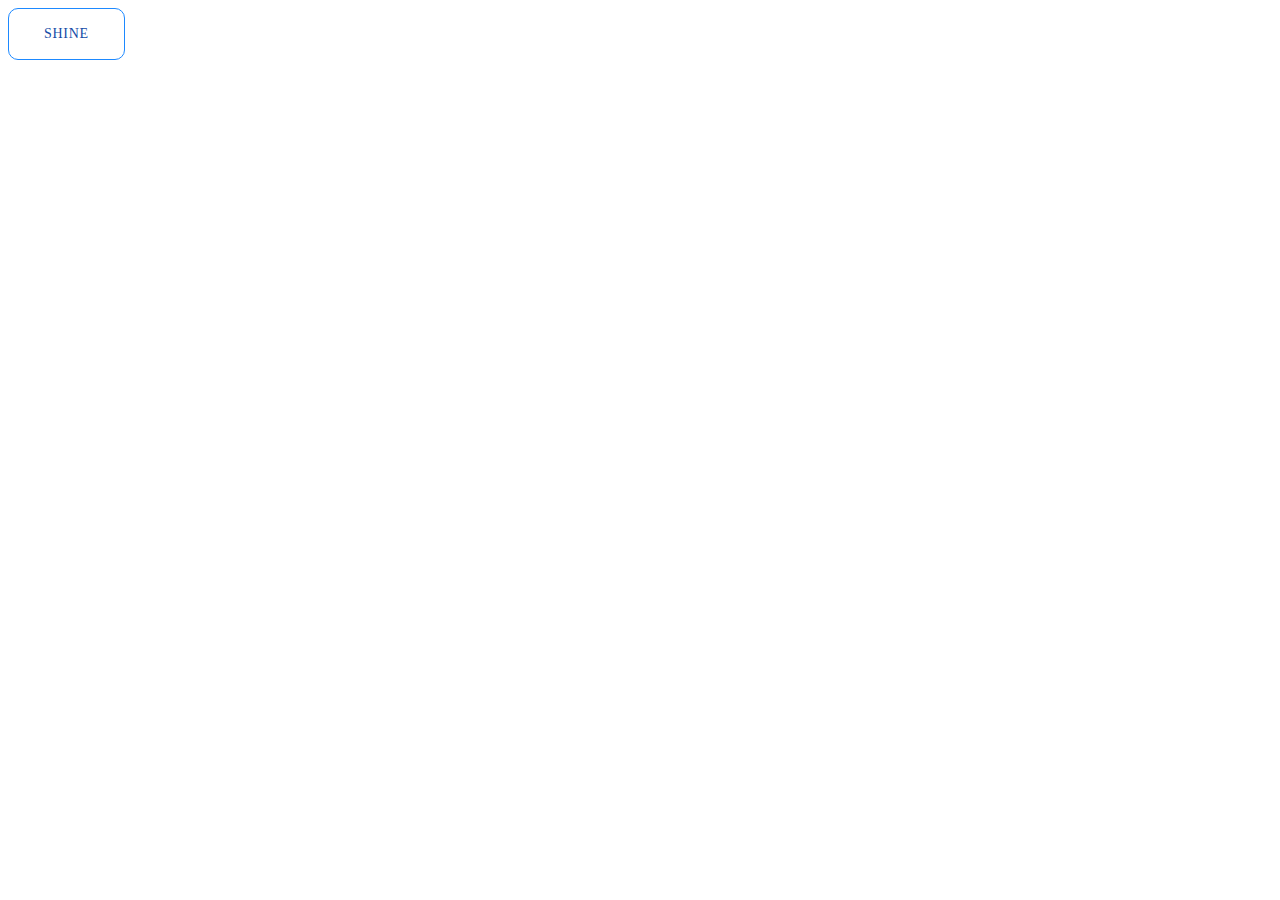
==== connect_webpage_Chatbot.html @ 3b628fb1 "Add files via upload" ====
<!DOCTYPE html>

<html>

<head>
     <title> Webpage</title>
     <link rel="stylesheet" href="connect_webpage_chatbot.css"/>
</head>

<body>



    <button class="btn-shine" onclick="location.href='http://127.0.0.1:5000/'">
    <span>Shine</span>
</button>


</body>
</html>
---- connect_webpage_chatbot.css ----
button {
    position: relative;
    margin: 0;
    padding: 17px 35px;
    outline: none;
    text-decoration: none;
    display: flex;
    justify-content: center;
    align-items: center;
    cursor: pointer;
    text-transform: uppercase;
    background-color: #fff;
    border: 1px solid rgba(22, 76, 167, 0.6);
    border-radius: 10px;
    color: #1d89ff;
    font-weight: 400;
    font-family: inherit;
    z-index: 0;
    overflow: hidden;
    transition: all 0.3s cubic-bezier(0.02, 0.01, 0.47, 1);
  }
  
  button span {
    color: #164ca7;
    font-size: 14px;
    font-weight: 500;
    letter-spacing: 0.7px;
  }
  
  button:hover {
    animation: rotate624 0.7s ease-in-out both;
  }
  
  button:hover span {
    animation: storm1261 0.7s ease-in-out both;
    animation-delay: 0.06s;
  }
  
  @keyframes rotate624 {
    0% {
      transform: rotate(0deg) translate3d(0, 0, 0);
    }
  
    25% {
      transform: rotate(3deg) translate3d(0, 0, 0);
    }
  
    50% {
      transform: rotate(-3deg) translate3d(0, 0, 0);
    }
  
    75% {
      transform: rotate(1deg) translate3d(0, 0, 0);
    }
  
    100% {
      transform: rotate(0deg) translate3d(0, 0, 0);
    }
  }
  
  @keyframes storm1261 {
    0% {
      transform: translate3d(0, 0, 0) translateZ(0);
    }
  
    25% {
      transform: translate3d(4px, 0, 0) translateZ(0);
    }
  
    50% {
      transform: translate3d(-3px, 0, 0) translateZ(0);
    }
  
    75% {
      transform: translate3d(2px, 0, 0) translateZ(0);
    }
  
    100% {
      transform: translate3d(0, 0, 0) translateZ(0);
    }
  }
  
  .btn-shine {
    border: 1px solid;
    overflow: hidden;
    position: relative;
  }
  
  .btn-shine span {
    z-index: 20;
  }
  
  .btn-shine:after {
    background: #38ef7d;
    content: "";
    height: 155px;
    left: -75px;
    opacity: 0.4;
    position: absolute;
    top: -50px;
    transform: rotate(35deg);
    transition: all 550ms cubic-bezier(0.19, 1, 0.22, 1);
    width: 50px;
    z-index: -10;
  }
  
  .btn-shine:hover:after {
    left: 120%;
    transition: all 550ms cubic-bezier(0.19, 1, 0.22, 1);
  }
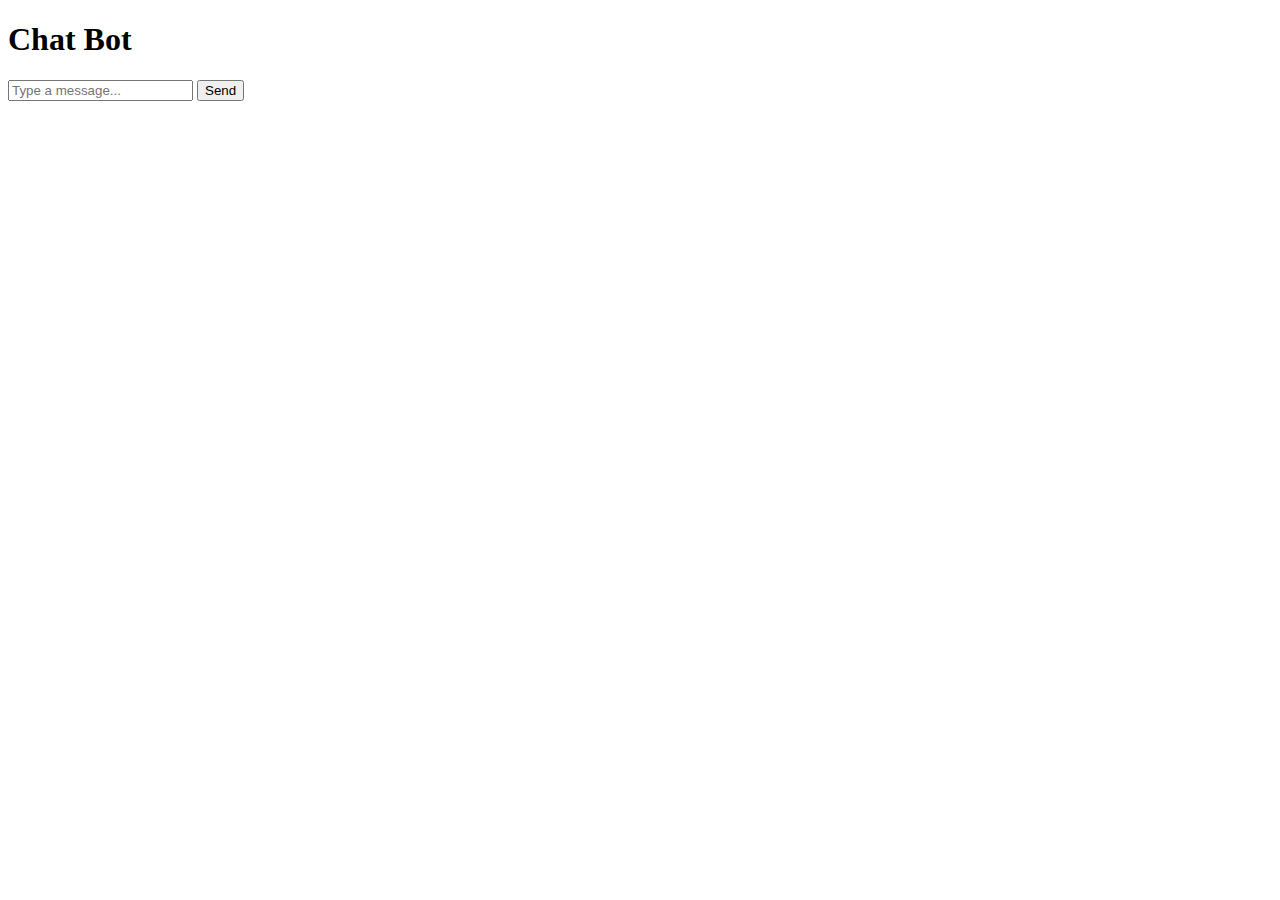
==== commit 630a246b: "Update connect_webpage_Chatbot.html" ====
--- a/connect_webpage_Chatbot.html
+++ b/connect_webpage_Chatbot.html
@@ -1,20 +1,44 @@
 <!DOCTYPE html>
+<html lang="en">
+<head>
+    <meta charset="UTF-8">
+    <meta name="viewport" content="width=device-width, initial-scale=1.0">
+    <title>Chatbot</title>
+    <link rel="stylesheet" href="/static/style.css">
+</head>
+<body>
+    <div id="chat-container">
+        <h1 id="heading">Chat Bot</h1>
+        <div id="chat-window">
+            <div id="chat-log"></div>
+        </div>
+        <input type="text" id="user-input" placeholder="Type a message...">
+         <button onclick="sendMessage()">Send</button>
+    </div>
 
-<html>
+    <script>
+        async function sendMessage() {
+            const userInput = document.getElementById("user-input");
+            const message = userInput.value.trim();
+            if (!message) return;
 
-<head>
-     <title> Webpage</title>
-     <link rel="stylesheet" href="connect_webpage_chatbot.css"/>
-</head>
+            // Display user's message
+            const chatLog = document.getElementById("chat-log");
+            chatLog.innerHTML += `<div class="user-message"><b>You:</b> ${message}</div>`;
+            userInput.value = '';
 
-<body>
+            // Send message to the backend
+            const response = await fetch('/send_message', {
+                method: 'POST',
+                headers: { 'Content-Type': 'application/json' },
+                body: JSON.stringify({ message })
+            });
+            const data = await response.json();
 
-
-
-    <button class="btn-shine" onclick="location.href='http://127.0.0.1:5000/'">
-    <span>Shine</span>
-</button>
-
-
+            // Display bot's response
+            chatLog.innerHTML += `<div class="bot-message"><b>Bot:</b> ${data.response}</div>`;
+            chatLog.scrollTop = chatLog.scrollHeight;
+        }
+    </script>
 </body>
-</html>+</html>
